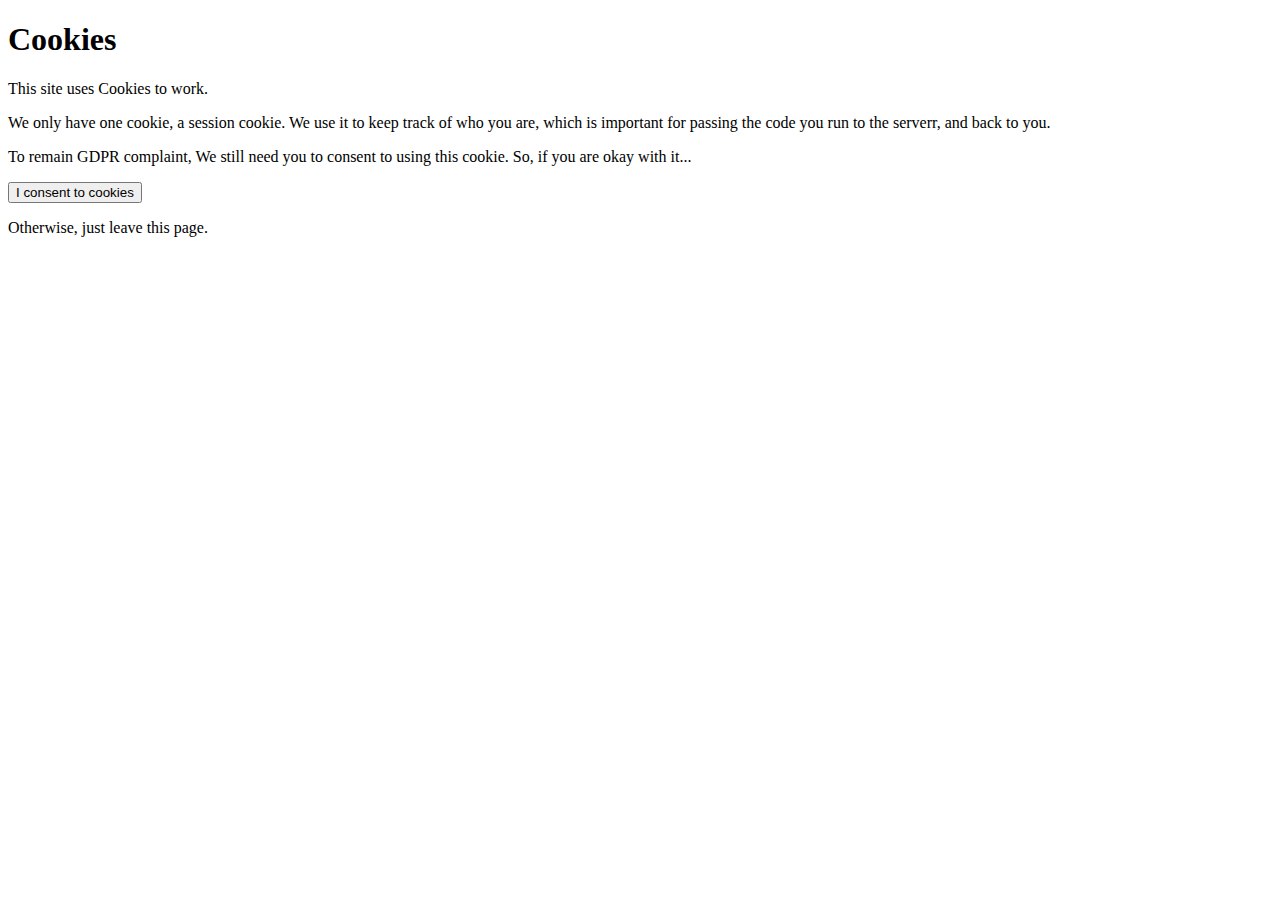
==== Compiler/HTML/cookieconsent.html @ 288af0df "Huge strides... Huge strides..." ====
<!DOCTYPE html>
<html lang="en">
<head>
    <meta charset="UTF-8">
    <meta http-equiv="X-UA-Compatible" content="IE=edge">
    <meta name="viewport" content="width=device-width, initial-scale=1.0">
    <title>Cookie Consent</title>
    <script>
        window.addEventListener("load", ev => {
            document.getElementById("consent").addEventListener("click", ev => {
                let xhr = new XMLHttpRequest();
                xhr.open("POST", "/cookieConsent", true);
                xhr.setRequestHeader("Content-Type", "application/json");
                xhr.addEventListener("load", ev => {
                    // Reload the page.
                    document.location += "";
                });
                xhr.send();
            });
        })
    </script>
</head>
<body>
    <h1>Cookies</h1>
    <p>This site uses Cookies to work.</p>
    <p>We only have one cookie, a session cookie. We use it to keep track of who you are, which is important for passing the code you run to the serverr, and back to you.</p>
    <p>To remain GDPR complaint, We still need you to consent to using this cookie. So, if you are okay with it...</p>
    <button id="consent">I consent to cookies</button>
    <p>Otherwise, just leave this page.</p>
</body>
</html>
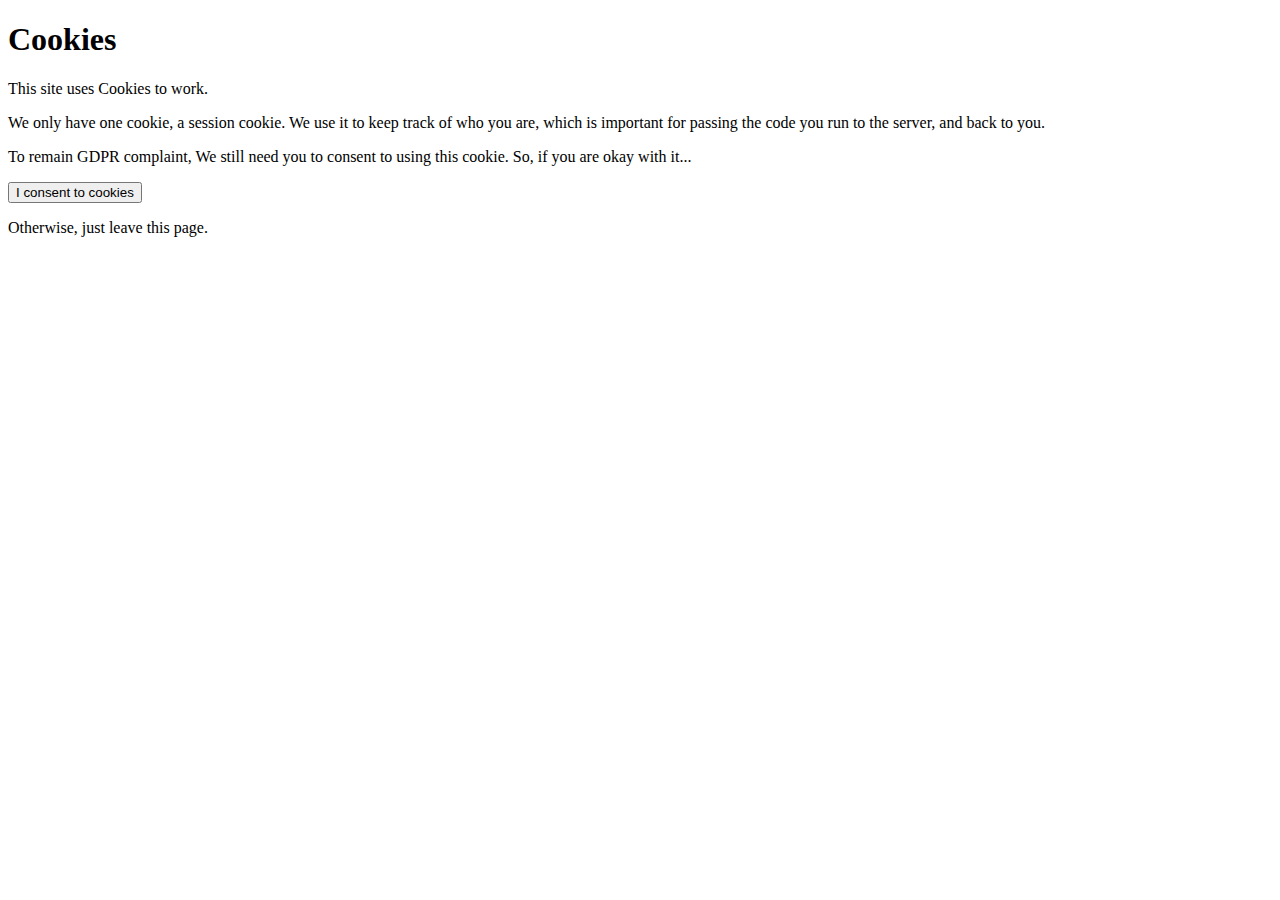
==== commit dbfcad3e: "Fixed a typo in cookie consent" ====
--- a/Compiler/HTML/cookieconsent.html
+++ b/Compiler/HTML/cookieconsent.html
@@ -23,7 +23,7 @@
 <body>
     <h1>Cookies</h1>
     <p>This site uses Cookies to work.</p>
-    <p>We only have one cookie, a session cookie. We use it to keep track of who you are, which is important for passing the code you run to the serverr, and back to you.</p>
+    <p>We only have one cookie, a session cookie. We use it to keep track of who you are, which is important for passing the code you run to the server, and back to you.</p>
     <p>To remain GDPR complaint, We still need you to consent to using this cookie. So, if you are okay with it...</p>
     <button id="consent">I consent to cookies</button>
     <p>Otherwise, just leave this page.</p>
